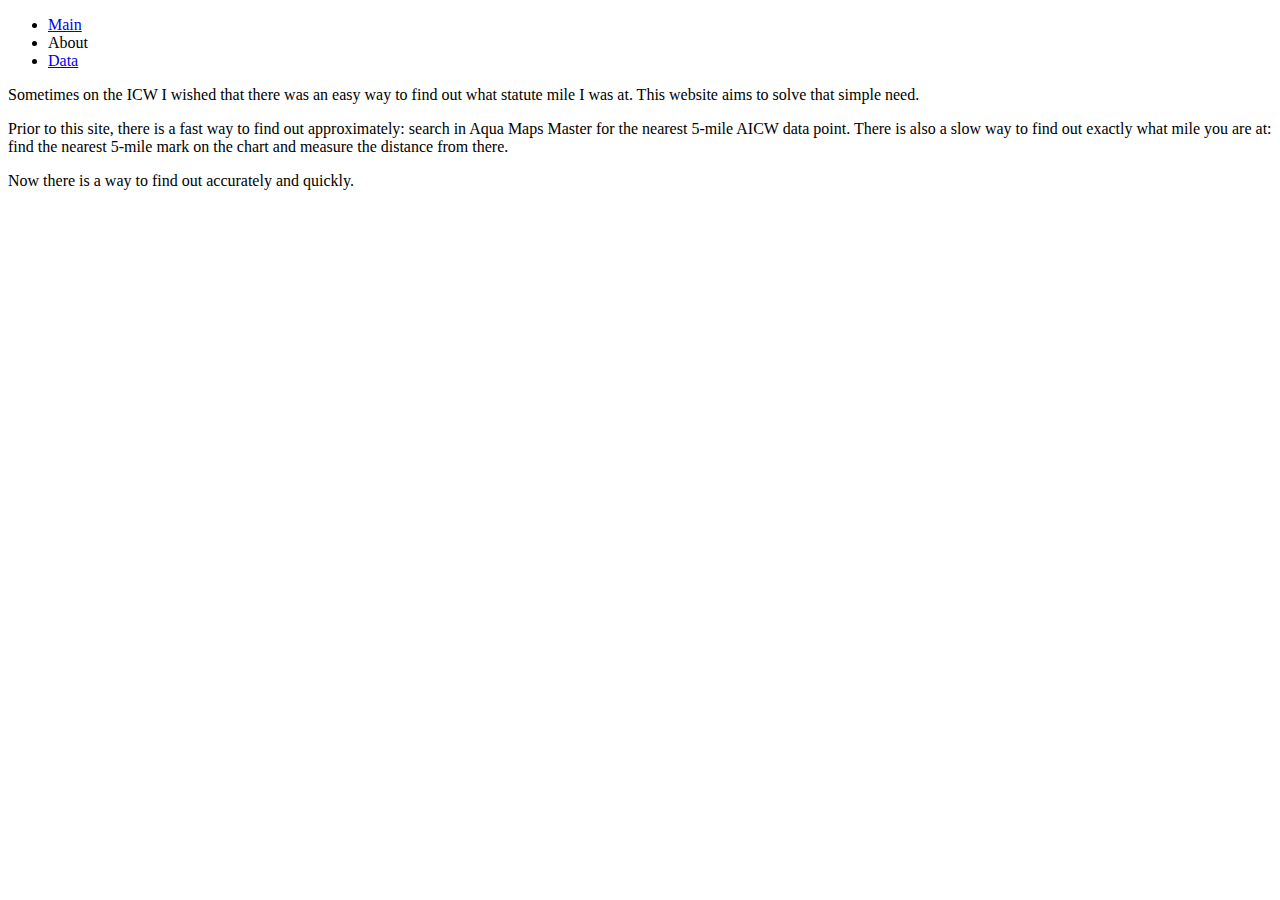
==== about.html @ 7603c81e "Added about and data pages" ====
<!DOCTYPE html>
<html>
    <body onload="start()">
        <nav class="menu">
            <ul>
                <li><a href="index.html">Main</a></li>
                <li>About</li>
                <li><a href="data.html">Data</a></li>
            </ul>
        </nav>
        <p>Sometimes on the ICW I wished that there was an easy way to find out what statute mile I was at.  This website aims to solve that simple need.</p>
        <p>Prior to this site, there is a fast way to find out approximately: search in Aqua Maps Master for the nearest 5-mile AICW data point.  There is also a slow way to find out exactly what mile you are at: find the nearest 5-mile mark on the chart and measure the distance from there.</p>
        <p>Now there is a way to find out accurately and quickly.</p>
    </body>
</html>
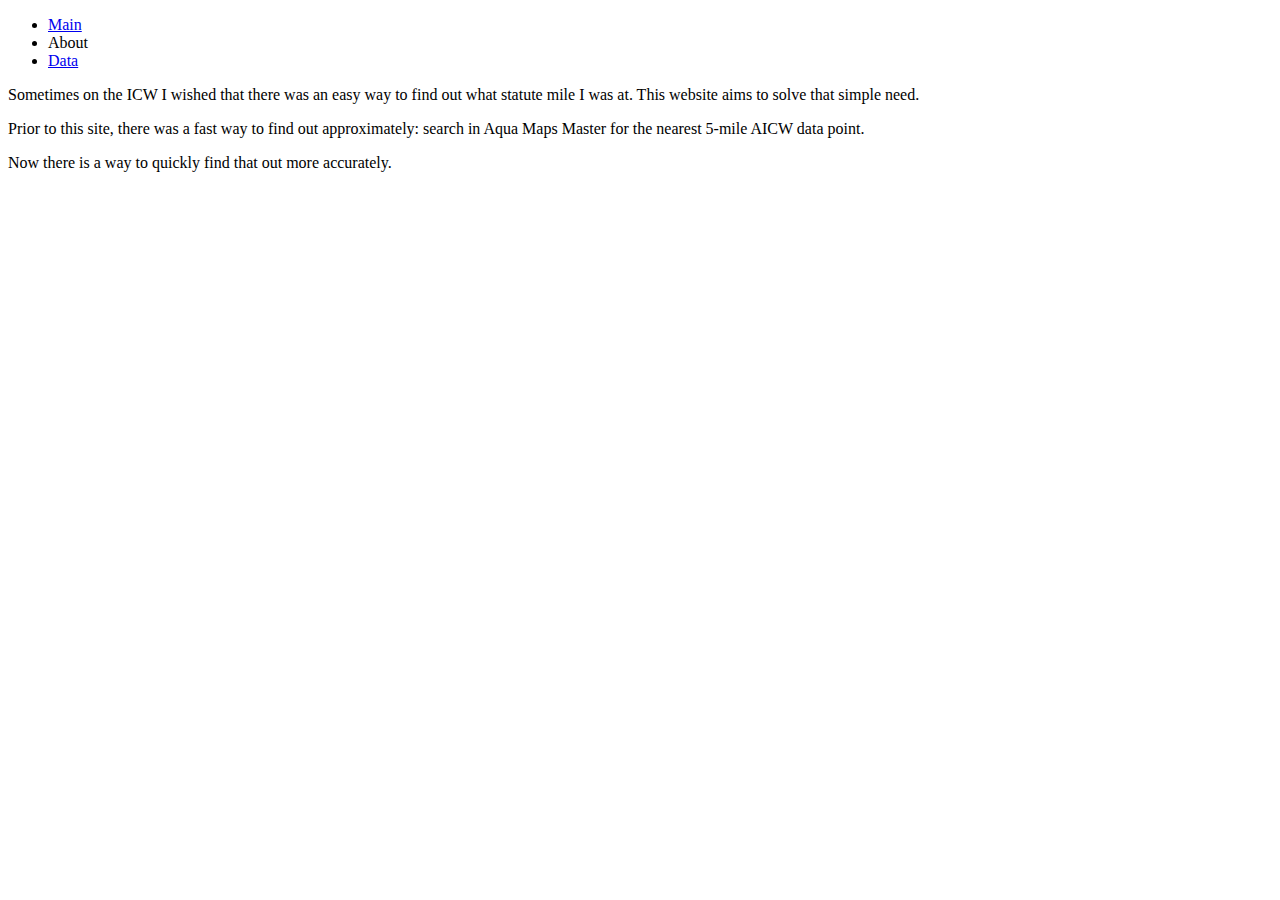
==== commit b812ab05: "Update about page wording" ====
--- a/about.html
+++ b/about.html
@@ -1,5 +1,8 @@
 <!DOCTYPE html>
 <html>
+    <head>
+        <link rel="stylesheet" href="css/styles.css">
+    </head>
     <body onload="start()">
         <nav class="menu">
             <ul>
@@ -9,7 +12,7 @@
             </ul>
         </nav>
         <p>Sometimes on the ICW I wished that there was an easy way to find out what statute mile I was at.  This website aims to solve that simple need.</p>
-        <p>Prior to this site, there is a fast way to find out approximately: search in Aqua Maps Master for the nearest 5-mile AICW data point.  There is also a slow way to find out exactly what mile you are at: find the nearest 5-mile mark on the chart and measure the distance from there.</p>
-        <p>Now there is a way to find out accurately and quickly.</p>
+        <p>Prior to this site, there was a fast way to find out approximately: search in Aqua Maps Master for the nearest 5-mile AICW data point.</p>
+        <p>Now there is a way to quickly find that out more accurately.</p>
     </body>
 </html>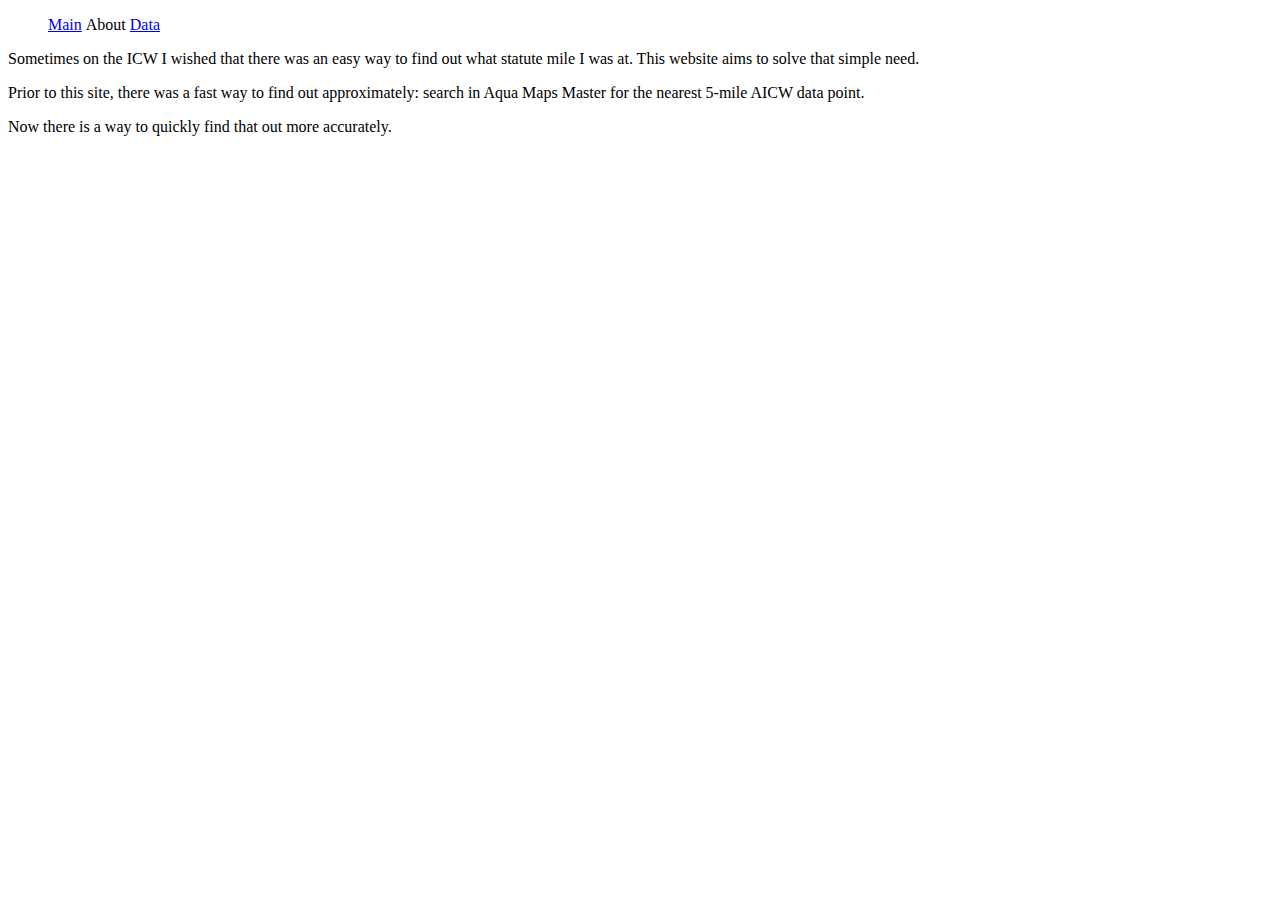
==== commit a7d68e89: "Add Matomo code" ====
--- a/about.html
+++ b/about.html
@@ -2,6 +2,23 @@
 <html>
     <head>
         <link rel="stylesheet" href="css/styles.css">
+
+        <!-- Matomo -->
+        <script type="text/javascript">
+            var _paq = window._paq || [];
+            /* tracker methods like "setCustomDimension" should be called before "trackPageView" */
+            _paq.push(['trackPageView']);
+            _paq.push(['enableLinkTracking']);
+            (function() {
+            var u="https://matomo.axvigs.com/";
+            _paq.push(['setTrackerUrl', u+'matomo.php']);
+            _paq.push(['setSiteId', '3']);
+            var d=document, g=d.createElement('script'), s=d.getElementsByTagName('script')[0];
+            g.type='text/javascript'; g.async=true; g.defer=true; g.src=u+'matomo.js'; s.parentNode.insertBefore(g,s);
+            })();
+        </script>
+        <!-- End Matomo Code -->
+
     </head>
     <body onload="start()">
         <nav class="menu">
--- a/css/styles.css
+++ b/css/styles.css
@@ -0,0 +1,6 @@
+.menu ul {
+    list-style-type: none;
+}
+.menu li {
+    display: inline;
+}